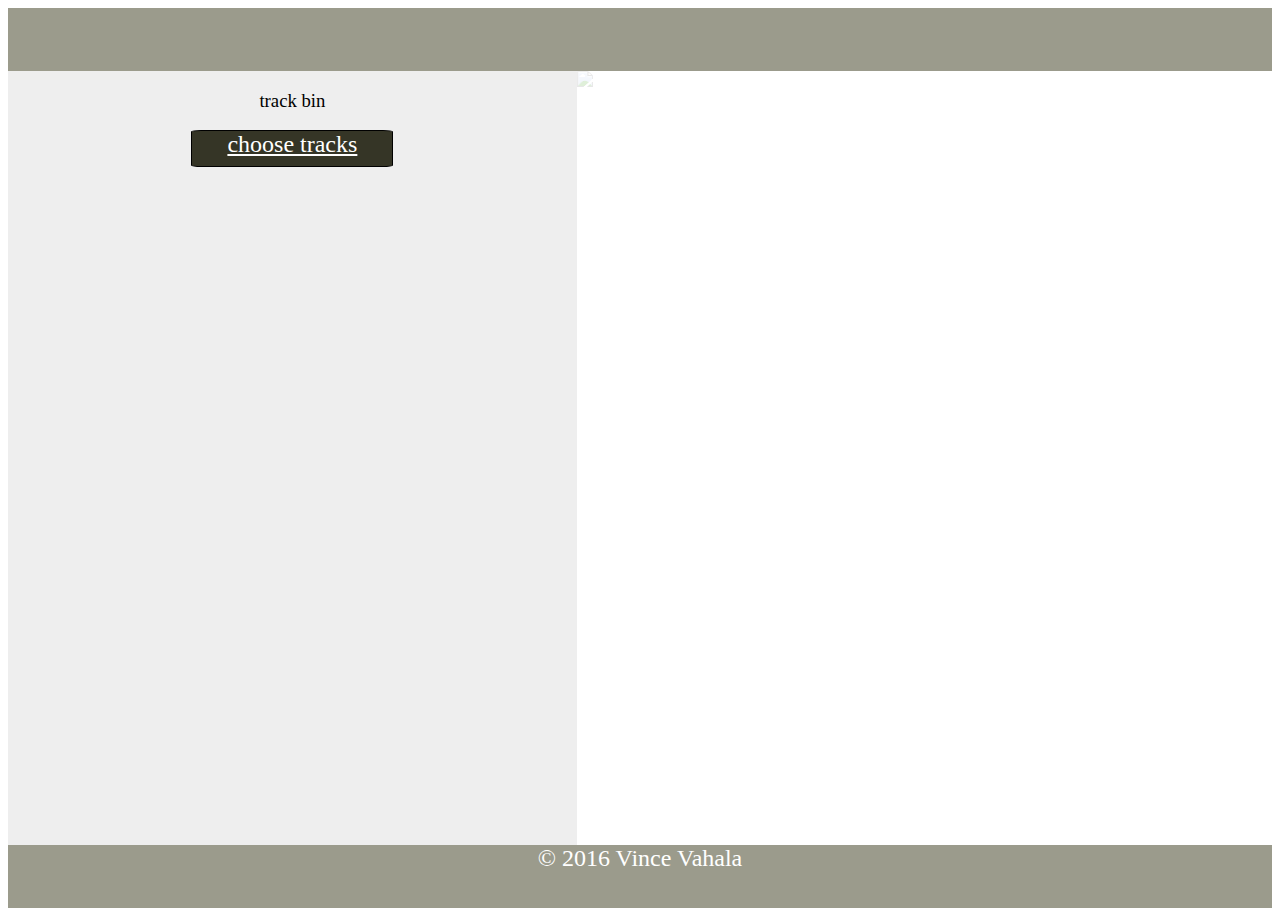
==== index.html @ 1b49d4c9 "Got both html docs set up, formatting atrocious" ====
<!DOCTYPE html>
<html>
  <head>
    <meta charset="utf-8">
    <title>Choose Tracks</title>
    <link rel="stylesheet" type="text/css" href="main.css">
  </head>
  <body>
    <header>
    </header>
    <main>
      <div id="left_container">
        <h3 class='trackBin'>track bin</h3>
        <a href='playlist.html'>choose tracks</a>
      </div>
      <div id="right_container">
        <img id='trackPic' src="resources/track.jpg" alt="TrainTracks">
      </div>
    </main>
    <footer>
      <p>&copy; 2016 Vince Vahala<p>
    </footer>
    <script src='javascript.js'></script>
  </body>
</html>
---- main.css ----
@font-face {
  font-family: 'Avenir';
  src: url('fonts/AvenirNextLTPro-Regular.otf');
}
* {
  font-family: 'Avenir';
  color: white;
  font-weight: 50;
}
main{
  width: 100%;
  height: 75%;
}
header{
  width: 100%;
  height: 7vh;
  background-color: #9B9B8C;
}
div {
  float: left;
  height: 86vh;
  display: flex;
  flex-direction: column;
  align-items: center;
}
h3{
  color: black;
}
a{
  text-align: center;
  font-size: 24px;
  border: 1px solid black;
  width: 200px;
  height: 35px;
  border-radius: 5%;
  background-color: #353526;
  width: 200px
}
#left_container {
  color: black;
  width: 45%;
  background-color: #EEEEEE;
}
#right_container {
  width: 55%;
}
#trackPic{
  width: 100%;
  height: 100%;
  z-index: 0;
  opacity: 0.19;
}
footer{
  width: 100%;
  height: 7vh;
  background-color: #9B9B8C;
  font-size: 24px;
  clear: both;
  text-align: center;
}
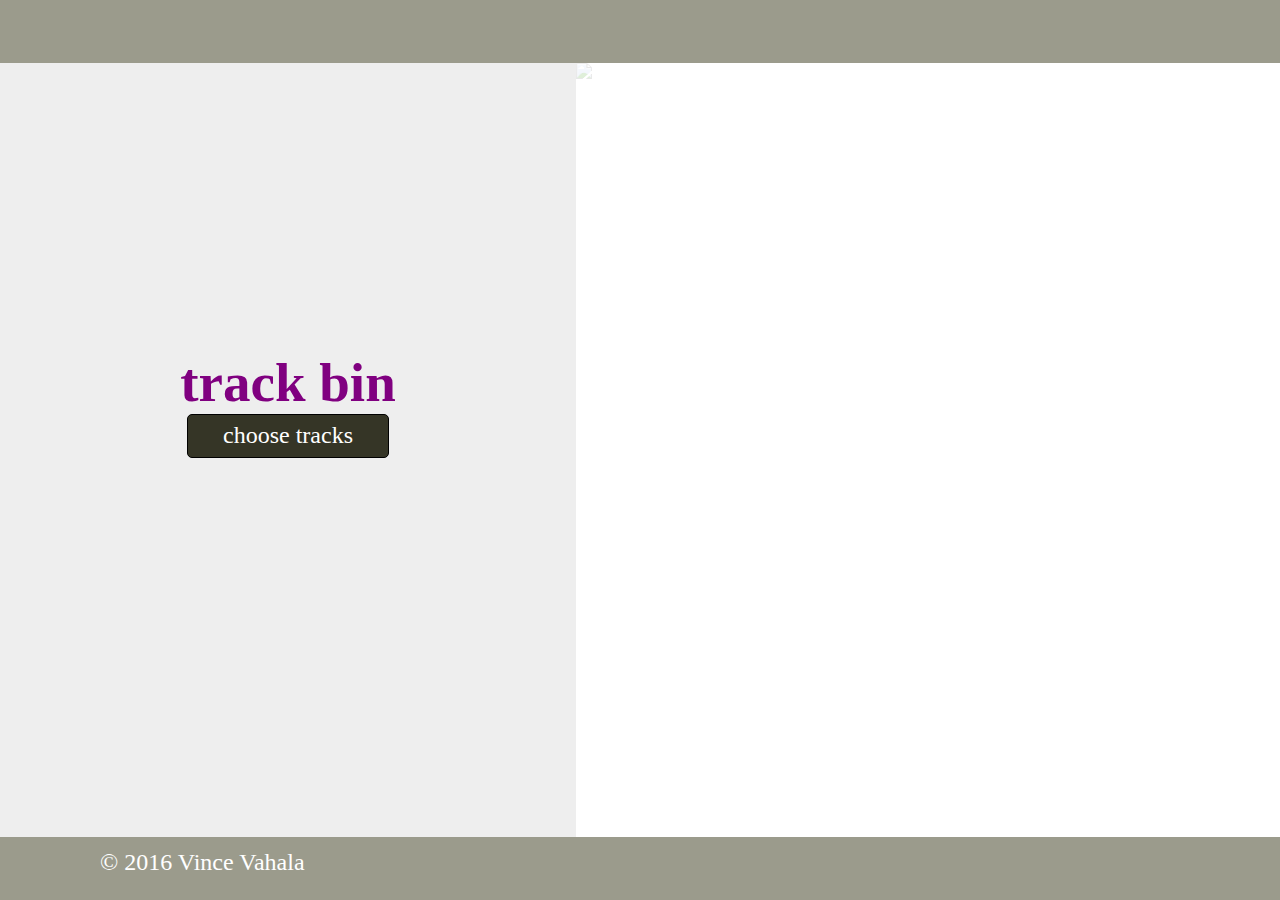
==== commit 92064b46: "splash page and playlist page progress commit" ====
--- a/index.html
+++ b/index.html
@@ -10,7 +10,7 @@
     </header>
     <main>
       <div id="left_container">
-        <h3 class='trackBin'>track bin</h3>
+        <h2 class='trackBin'>track bin</h2>
         <a href='playlist.html'>choose tracks</a>
       </div>
       <div id="right_container">
@@ -18,7 +18,7 @@
       </div>
     </main>
     <footer>
-      <p>&copy; 2016 Vince Vahala<p>
+      <p id='footerText'>&copy; 2016 Vince Vahala<p>
     </footer>
     <script src='javascript.js'></script>
   </body>
--- a/main.css
+++ b/main.css
@@ -5,11 +5,13 @@
 * {
   font-family: 'Avenir';
   color: white;
-  font-weight: 50;
+}
+body{
+  margin: 0;
 }
 main{
   width: 100%;
-  height: 75%;
+  height: 75vh;
 }
 header{
   width: 100%;
@@ -23,18 +25,23 @@
   flex-direction: column;
   align-items: center;
 }
-h3{
-  color: black;
+h2{
+  color: purple;
+  font-size: 55px;
+  margin-top: 50%;
+  margin-bottom: 0;
 }
 a{
+  text-decoration: none;
   text-align: center;
   font-size: 24px;
+  height: 35px;
+  width: 200px;
+  background-color: #353526;
   border: 1px solid black;
-  width: 200px;
-  height: 35px;
-  border-radius: 5%;
-  background-color: #353526;
-  width: 200px
+  border-radius: 5px;
+  margin-top: 0%;
+  padding-top: 7px;
 }
 #left_container {
   color: black;
@@ -54,7 +61,10 @@
   width: 100%;
   height: 7vh;
   background-color: #9B9B8C;
+  clear: both;
+}
+#footerText{
   font-size: 24px;
-  clear: both;
-  text-align: center;
+  margin-left: 100px;
+  padding-top: 12px;
 }
